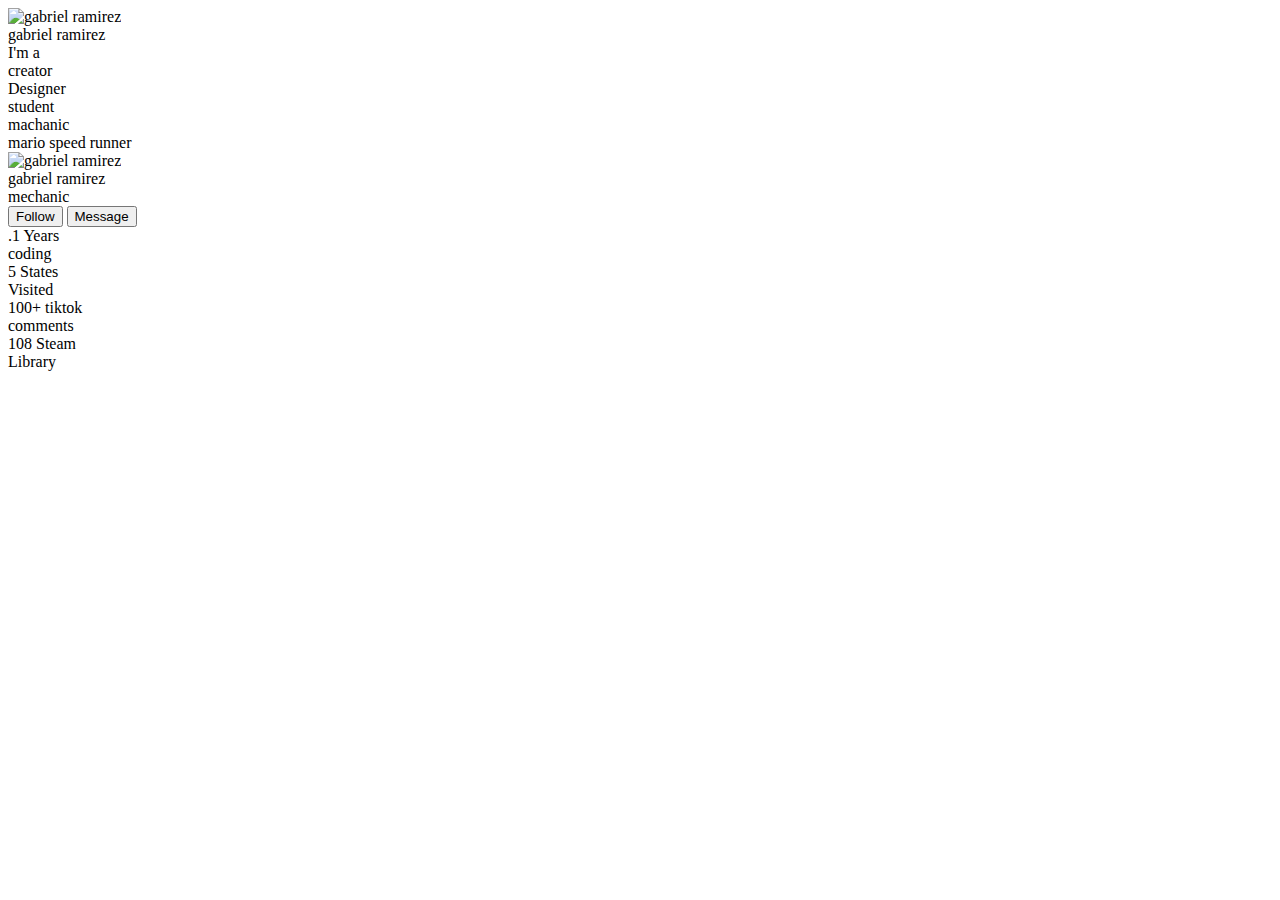
==== index.html @ d96d2103 "gabriel-thre" ====
<!DOCTYPE html>
<html lang="en">
<head>
    <meta charset="UTF-8">
    <meta http-equiv="X-UA-Compatible" content="IE=edge">
    <meta name="viewport" content="width=device-width, initial-scale=1.0">
    <title>Mr Fast's Demo Site</title>

    <!-- Link your stylesheet below this line -->
    <link rel="stylesheet" href="app.css">
    <!-- Link your stylesheet above this line -->

</head>
<body>
    <div class="frame">
        
        <div class="center">

            <div class="image" id="button">
                <div class="circle-1"></div>
                <div class="circle-2"></div>

                <!-- Replace the image below with your own, change the "alt" text to your name -->
                <img src=" https://preview.redd.it/the-one-and-only-ps1-hagrid-v0-tiqgkvkcqidb1.jpg?auto=webp&s=9e23f3cc4c0e82f63c818dde12a8947e61e91812" alt="gabriel ramirez">
                <!-- Replace the image above with your own, change the "alt" text to your name -->

                <div class='overlay'></div>
                <div class='plus'></div>
            </div>

            <div class="name">

                <div class="name1">

                <!-- Replace the name below with your name -->
                    gabriel ramirez
                <!-- Replace the name above with your name -->

                </div>
            </div>

            <div class="carousel">
                    <div class="pre">I'm a </div>
                    <div class="change_outer">
                        <div class="change_inner">

                            <!-- Replace the items below with your own, edit between the > and < symbols -->

                            <div class="element">creator</div>
                            <div class="element">Designer</div>
                            <div class="element">student</div>
                            <div class="element"> machanic</div>

                            <!-- for a smooth transistion animation, repeat your first item below-->
                            <div class="element">mario speed runner</div>

                            <!-- Replace the items above with your own -->

                        </div>
                    </div>
                </div>
            </div>

        <div class="profile panel">
			<div class="image">
				<div class="circle-1"></div>
				<div class="circle-2"></div>

                <!-- Replace the image below with your own, change the "alt" text to your name -->
				<img src="https://i.redd.it/2mxejivbvvf61.jpg" alt="gabriel ramirez">
                <!-- Replace the image above with your own, change the "alt" text to your name -->


			</div>
			
			<div class="name">
                
                <!-- Replace the name below with your name -->
                gabriel ramirez
                <!-- Replace the name above with your name -->
            
            </div>
			<div class="job">
                
                <!-- Replace the job below with your job or a clean subtitle of your choice -->
                 mechanic
                <!-- Replace the job below with your job or a clean subtitle of your choice -->
            

            </div>
			
			<div class="actions">
				<button class="btn">Follow</button>
				<button class="btn">Message</button>
			</div>

            <div id="close"></div>
		</div>
		
		<div class="stats panel">

            <!-- Modify the items below make them your own, edit the numbers or text between the > and < symbols -->
			<div class="box">
				<span class="value">.1</span> <!-- 1 -->
				<span class="parameter">Years <br> coding</span> <!-- 10 -->
			</div>
			<div class="box">
				<span class="value">5</span>
				<span class="parameter">States <br> Visited</span>
			</div>
			<div class="box">
				<span class="value">100+</span>
				<span class="parameter">tiktok <br> comments</span>
			</div>
            <div class="box">
				<span class="value">108</span>
				<span class="parameter">Steam <br> Library</span>
			</div>
            <!-- Modify the items above make them your own, edit the numbers or text between the > and < symbols -->

		</div>

        

      </div>
      <script src="app.js"></script>
</body>
</html>
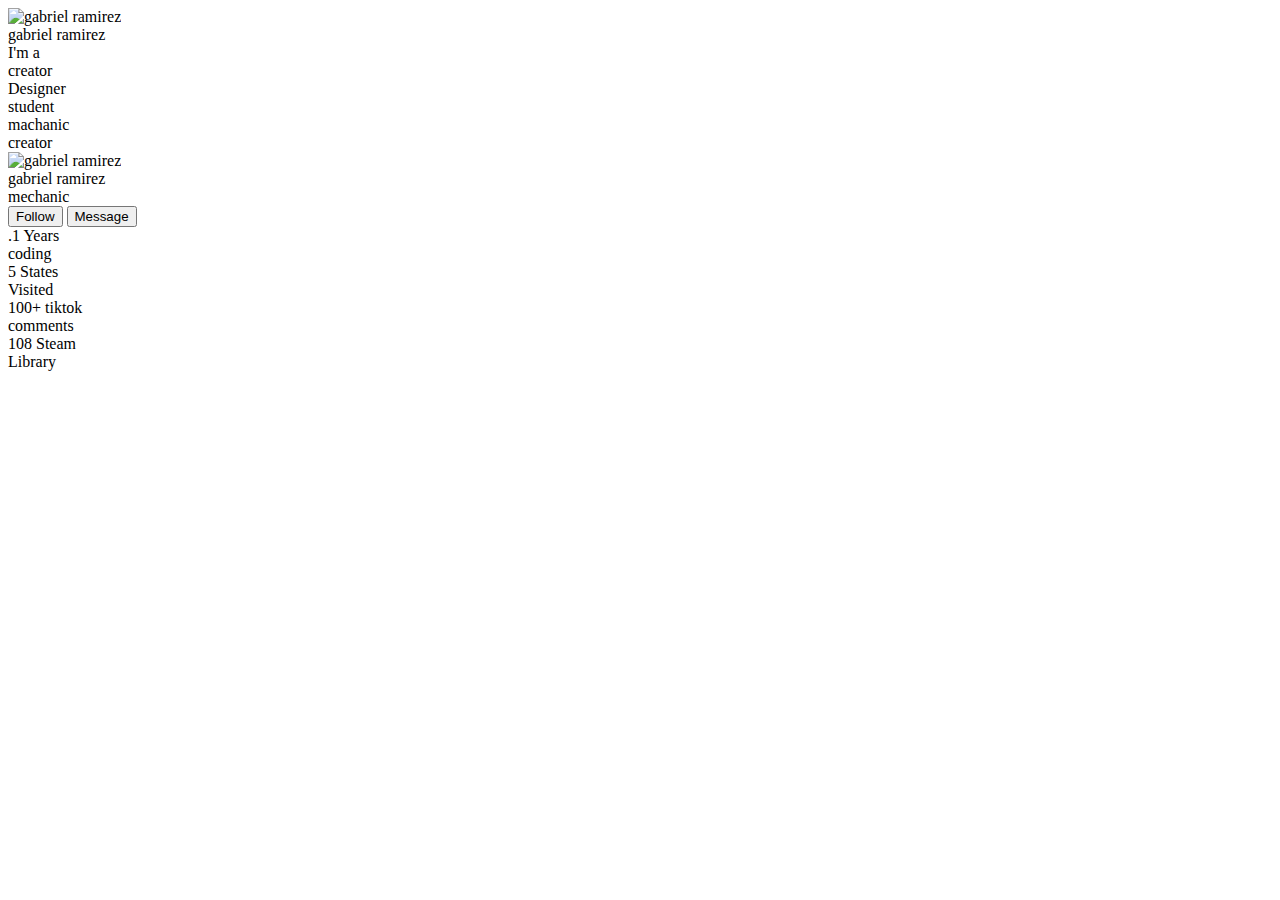
==== commit 914077ec: "Final-Revision" ====
--- a/index.html
+++ b/index.html
@@ -52,7 +52,7 @@
                             <div class="element"> machanic</div>
 
                             <!-- for a smooth transistion animation, repeat your first item below-->
-                            <div class="element">mario speed runner</div>
+                            <div class="element">creator</div>
 
                             <!-- Replace the items above with your own -->
 
